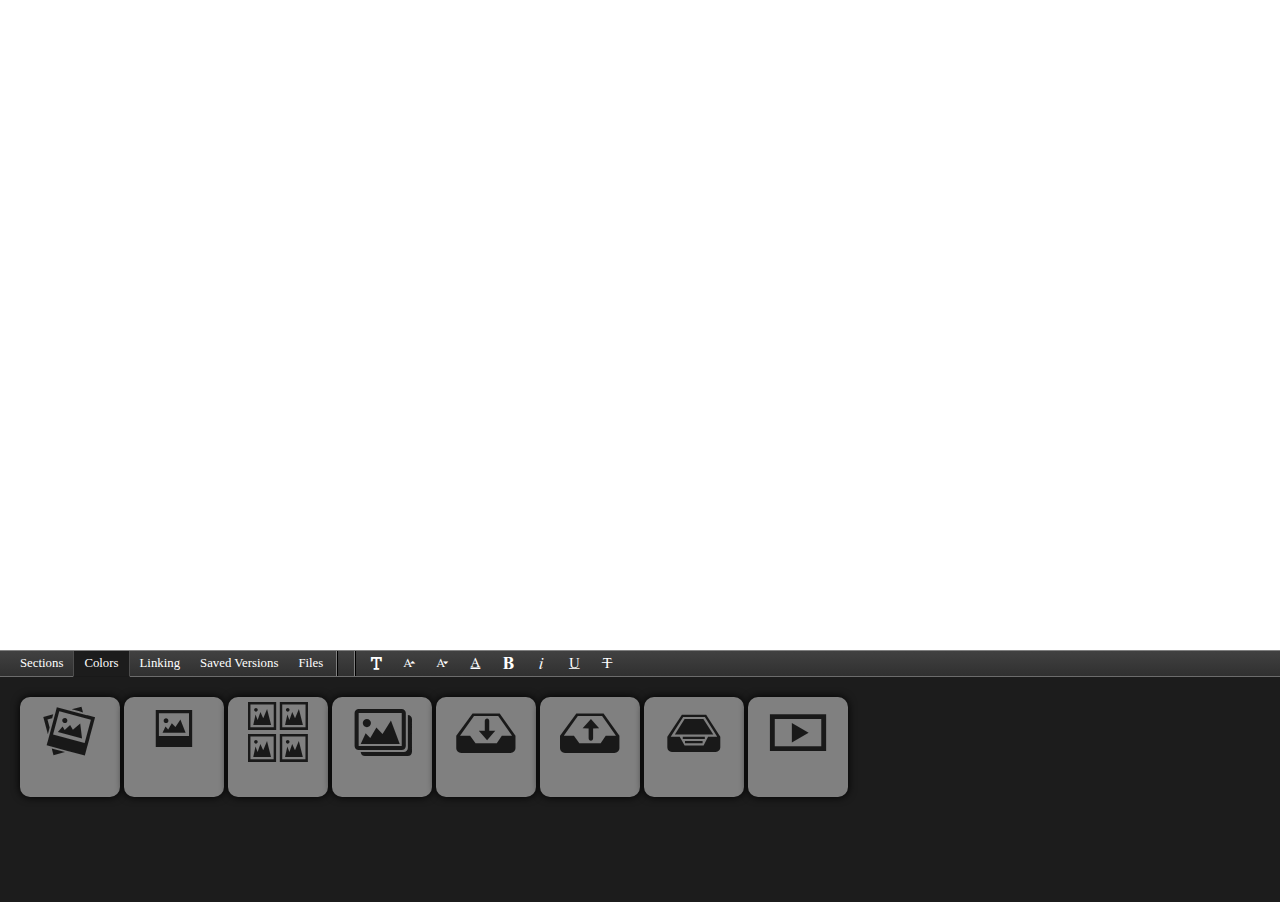
==== Admin/cms.html @ c1e082f7 "Summary" ====
<!DOCTYPE html>
<html>

    <head>
        <link rel="stylesheet" type="text/css" href="css/fontfaces.css">
        <link rel="stylesheet" type="text/css" href="css/cmsui.css">
        <script language = "javascript" src="js/cmsjs.js"></script>
    </head>

    
    <body>
        <div id = "editPanel">
            
            <div id = "header" >
                <ul id = "tabs">
                    <li>Sections</li>
                    <li id = "selected">Colors</li>
                    <li>Linking</li>
                    <li>Saved Versions</li>
                    <li>Files</li>
    <!--
                    <li class="icon">A</li>
                    <li class="icon">@</li>
                    <li class="icon">H</li>
    -->
                </ul>
                <div class = "divider"></div>
                <span class="icon"> &nbsp;&nbsp;&nbsp;</span>
                <div class = "divider"></div>
                <ul id = "options">
                    <li class="icon">S</li>
                    <li class="icon">T</li>
                    <li class="icon">U</li>
                    <li class="icon">V</li>
                    <li class="icon">W</li>
                    <li class="icon">X</li>
                    <li class="icon">Y</li>
                    <li class="icon">Z</li>
                </ul>
            </div>
            
            
            <div id = "content">
            
                <ul id = "components">
<!--                    <li class="icon" id = "missing">c</li>-->
                    
                    <li class="icon">b</li>
                    <li class="icon">a</li>
                    <li class="icon">c</li>
                    <li class="icon">d</li>
                    <li class="icon">e</li>
                    <li class="icon">f</li>
                    <li class="icon">g</li>
                    <li class="icon">h</li>
                </ul>
            
            </div>
        
        </div>
        <div id = "pagePreview"></div>
    </body>


</html>
---- Admin/css/fontfaces.css ----
@font-face{ 
	font-family: 'Icons';
	src: url('../fonts/cdzv1.eot');
	src: url('../fonts/cdzv1.eot?iefix') format('eot'),
	     url('../fonts/cdzv1.woff') format('woff'),
	     url('../fonts/cdzv1.ttf') format('truetype'),
	     url('../fonts/cdzv1.svg#webfont') format('svg');
}
---- Admin/css/cmsui.css ----
#pagePreview {
    width:100%;
    height:auto;
    display:block;
    overflow-y:scroll;
}

body, html {
    margin:0px;
    padding:0px;
    position:relative;
    height:100%;
    width:100%;
}

.icon{
    font-family:Icons;
}

#editPanel {
    position:absolute;
    bottom:0px;
    height:250px;
    width:100%;
    display:block;
    
}


#editPanel *{
/*    outline: 1px solid red;*/
    -webkit-user-select:none;
}

#editPanel #header {
    
    font-size:0.8em;
    color:white;
    font-family:"Open sans";
    margin:0px;
    padding:0px 10px;
    display:block;
    height:25px;
    background: -webkit-linear-gradient(#414141, #303030);
    border-top: 1px solid gray;
    border-bottom: 1px solid #6c6c6c;
}

#editPanel #header ul{
    height:100%;   
    display:inline-block;
    margin:0px;
    padding:0px;
}

#editPanel #header ul li {
    float:left;
    line-height:25px;
    padding:0px 10px;
    margin:0px;
    
    height:100%;
    list-style:none;
    cursor:pointer;
    cursor:hand;

}
#editPanel #header ul li:hover {
    background-color:#2a2a2a;
}

#editPanel #header li#selected{
    background-color:#1c1c1c;
    border-left: 1px solid #4d4d4d;
    border-right: 1px solid #4d4d4d;
/*    border-top:1px solid #6c6c6c;*/
    border-bottom:1px solid #191919;
/*    background: -webkit-linear-gradient(#414141, #3e3e3e);*/
}


#editPanel #content {
    height: 225px;
    width: 100%;
    background-color:#1c1c1c;
}

#editPanel #header .divider {
    border-left:1px solid gray;
    border-right:1px solid black;
    display:inline-block;
    width:0px;
    height:100%;
/*    background-color:black;*/
}

#editPanel #content #components {
    margin:0px;
    padding:0px;
    list-style:none;
    padding:20px;
}

#editPanel #content #components li {
    width:100px;
    height:100px;
    display:inline-block;
    background-color:gray;
    box-shadow:0px 0px 8px black;
    border-radius:10px;
    line-height:70px;
    text-align:center;
    font-size:60px;
    color:#191919;
    cursor:pointer;
    cursor:move;
}

#editPanel #content #components li#missing {
    width:92px;
    height:92px;
    display:inline-block;
    border-radius:10px;
    border:4px dashed #2c2b2b;
    background-color:#202020;
    box-shadow:none;
}
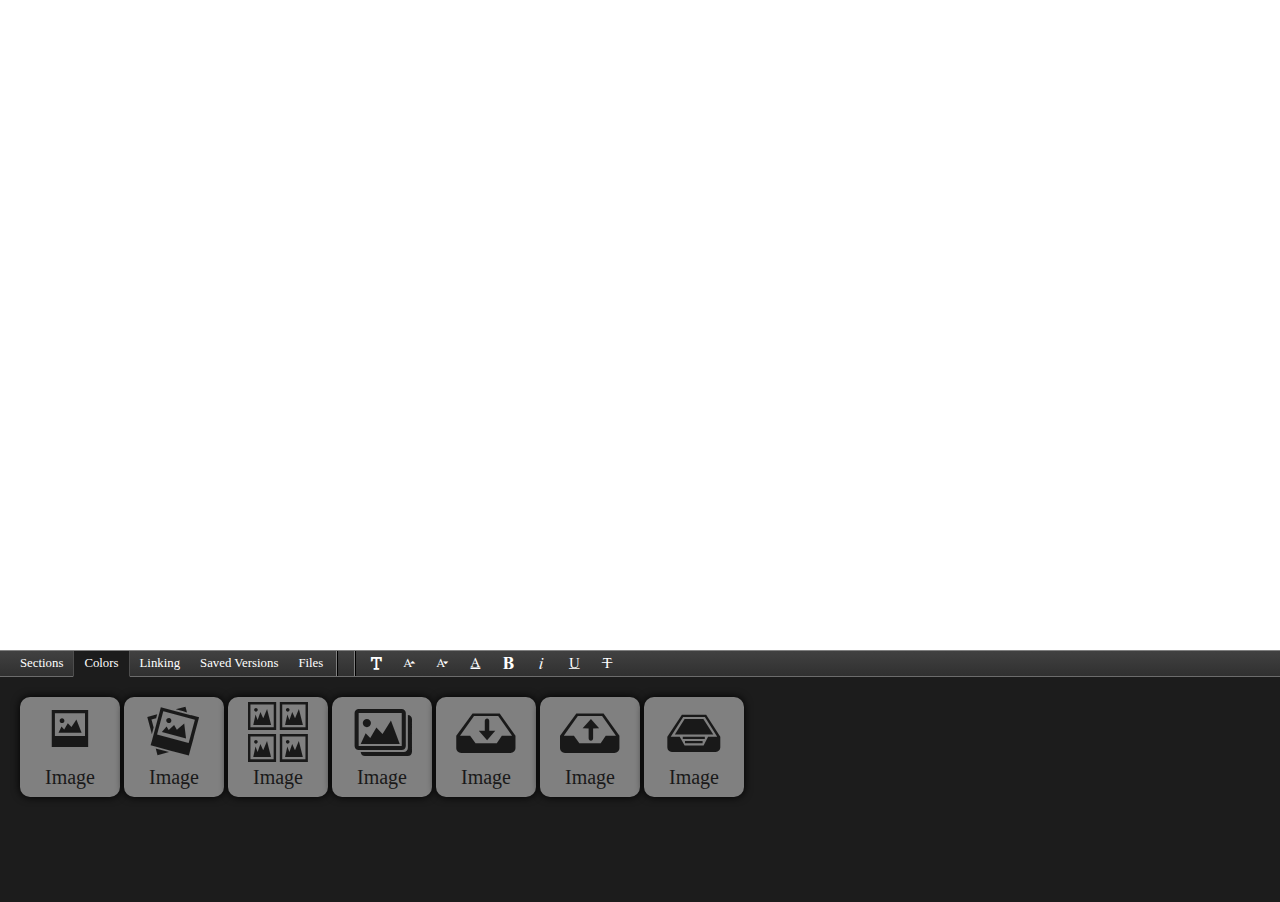
==== commit 88dd9ebc: "Before Jquery UI change" ====
--- a/Admin/cms.html
+++ b/Admin/cms.html
@@ -4,6 +4,10 @@
     <head>
         <link rel="stylesheet" type="text/css" href="css/fontfaces.css">
         <link rel="stylesheet" type="text/css" href="css/cmsui.css">
+        
+        <script type="text/javascript" language = "javascript" src="js/jquery-2.0.3.min.js"></script>    
+        <script type="text/javascript" language = "javascript" src="js/jquery-ui-1.10.4.custom.min.js"></script>    
+        
         <script language = "javascript" src="js/cmsjs.js"></script>
     </head>
 
@@ -45,14 +49,13 @@
                 <ul id = "components">
 <!--                    <li class="icon" id = "missing">c</li>-->
                     
-                    <li class="icon">b</li>
-                    <li class="icon">a</li>
-                    <li class="icon">c</li>
-                    <li class="icon">d</li>
-                    <li class="icon">e</li>
-                    <li class="icon">f</li>
-                    <li class="icon">g</li>
-                    <li class="icon">h</li>
+                    <li class="component" title="add me please :)"> <div class="icon" > a</div> <span>Image</span> </li>
+                    <li class="component"> <div class="icon" > b</div> <span>Image</span> </li>
+                    <li class="component"> <div class="icon" > c</div> <span>Image</span> </li>
+                    <li class="component"> <div class="icon" > d</div> <span>Image</span> </li>
+                    <li class="component"> <div class="icon" > e</div> <span>Image</span> </li>
+                    <li class="component"> <div class="icon" > f</div> <span>Image</span> </li>
+                    <li class="component"> <div class="icon" > g</div> <span>Image</span> </li>
                 </ul>
             
             </div>
--- a/Admin/css/fontfaces.css
+++ b/Admin/css/fontfaces.css
@@ -1,3 +1,12 @@
+@font-face{ 
+	font-family: 'Icons';
+	src: url('../fonts/cdzv1.eot');
+	src: url('../fonts/cdzv1.eot?iefix') format('eot'),
+	     url('../fonts/cdzv1.woff') format('woff'),
+	     url('../fonts/cdzv1.ttf') format('truetype'),
+	     url('../fonts/cdzv1.svg#webfont') format('svg');
+}
+
 @font-face{ 
 	font-family: 'Icons';
 	src: url('../fonts/cdzv1.eot');
--- a/Admin/css/cmsui.css
+++ b/Admin/css/cmsui.css
@@ -26,17 +26,20 @@
     
 }
 
-
 #editPanel *{
 /*    outline: 1px solid red;*/
     -webkit-user-select:none;
+}
+
+#editPanel *:not(.icon){
+    font-family:"Open Sans";
 }
 
 #editPanel #header {
     
     font-size:0.8em;
     color:white;
-    font-family:"Open sans";
+    
     margin:0px;
     padding:0px 10px;
     display:block;
@@ -74,7 +77,7 @@
     border-left: 1px solid #4d4d4d;
     border-right: 1px solid #4d4d4d;
 /*    border-top:1px solid #6c6c6c;*/
-    border-bottom:1px solid #191919;
+    border-bottom:1px solid #1c1c1c;
 /*    background: -webkit-linear-gradient(#414141, #3e3e3e);*/
 }
 
@@ -99,7 +102,21 @@
     padding:0px;
     list-style:none;
     padding:20px;
+    position:relative;
 }
+
+#editPanel #content #components span{
+    margin:0px;
+    padding:0px;
+    list-style:none;
+    font-size:20px;
+    line-height:20px;
+    display:block;
+    position:relative;
+/*    bottom:41px;*/
+/*    border:1px solid red;*/
+}
+
 
 #editPanel #content #components li {
     width:100px;
@@ -116,12 +133,15 @@
     cursor:move;
 }
 
-#editPanel #content #components li#missing {
+#editPanel #content #components li:active {
+/*
     width:92px;
     height:92px;
-    display:inline-block;
-    border-radius:10px;
+*/
+    margin-top:-4px;
+    position:relative;
     border:4px dashed #2c2b2b;
+    box-sizing:border-box;
     background-color:#202020;
-    box-shadow:none;
+/*    box-shadow:none;*/
 }
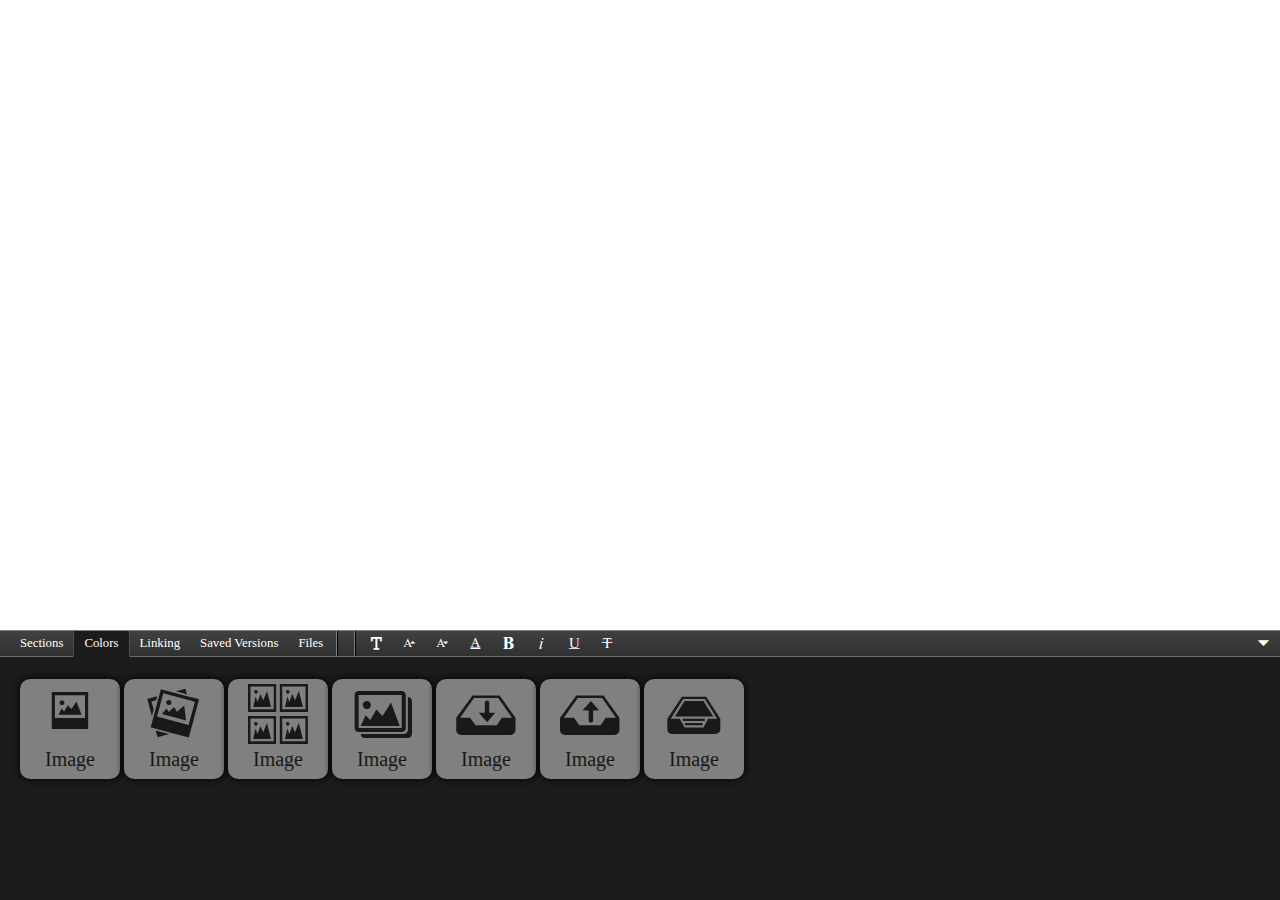
==== commit 9be548ce: "Jan 25 End daily of development" ====
--- a/Admin/cms.html
+++ b/Admin/cms.html
@@ -3,6 +3,8 @@
 
     <head>
         <link rel="stylesheet" type="text/css" href="css/fontfaces.css">
+        <link rel="stylesheet" type="text/css" href="css/jquery-ui-1.10.4.custom.css">
+        
         <link rel="stylesheet" type="text/css" href="css/cmsui.css">
         
         <script type="text/javascript" language = "javascript" src="js/jquery-2.0.3.min.js"></script>    
@@ -18,7 +20,7 @@
             <div id = "header" >
                 <ul id = "tabs">
                     <li>Sections</li>
-                    <li id = "selected">Colors</li>
+                    <li class = "selected">Colors</li>
                     <li>Linking</li>
                     <li>Saved Versions</li>
                     <li>Files</li>
@@ -41,23 +43,36 @@
                     <li class="icon">Y</li>
                     <li class="icon">Z</li>
                 </ul>
+                
+                <div class="icon" id = "toggle">4</div>
             </div>
             
             
             <div id = "content">
-            
-                <ul id = "components">
-<!--                    <li class="icon" id = "missing">c</li>-->
-                    
-                    <li class="component" title="add me please :)"> <div class="icon" > a</div> <span>Image</span> </li>
-                    <li class="component"> <div class="icon" > b</div> <span>Image</span> </li>
-                    <li class="component"> <div class="icon" > c</div> <span>Image</span> </li>
-                    <li class="component"> <div class="icon" > d</div> <span>Image</span> </li>
-                    <li class="component"> <div class="icon" > e</div> <span>Image</span> </li>
-                    <li class="component"> <div class="icon" > f</div> <span>Image</span> </li>
-                    <li class="component"> <div class="icon" > g</div> <span>Image</span> </li>
-                </ul>
-            
+                <div id = "inner">
+                    <ul id = "overflow">
+                        <li>    
+                            
+                            <ul id = "components">
+            <!--                    <li class="icon" id = "missing">c</li>-->
+                                <li class="component" title="add me please :)"> <div class="icon" > a</div> <span>Image</span> </li>
+                                <li class="component"> <div class="icon" > b</div> <span>Image</span> </li>
+                                <li class="component"> <div class="icon" > c</div> <span>Image</span> </li>
+                                <li class="component"> <div class="icon" > d</div> <span>Image</span> </li>
+                                <li class="component"> <div class="icon" > e</div> <span>Image</span> </li>
+                                <li class="component"> <div class="icon" > f</div> <span>Image</span> </li>
+                                <li class="component"> <div class="icon" > g</div> <span>Image</span> </li>
+                            </ul>
+                            <div id = "filler">&nbsp;</div>
+                        </li>
+                            
+                        <li style="color:white">
+                            I am working
+                        </li>
+                    </ul>
+                </div>
+                
+                
             </div>
         
         </div>
--- a/Admin/css/cmsui.css
+++ b/Admin/css/cmsui.css
@@ -18,17 +18,19 @@
 }
 
 #editPanel {
-    position:absolute;
+    position:fixed;
     bottom:0px;
-    height:250px;
+    height:270px;
     width:100%;
     display:block;
+    -webkit-transition:0.5s;
     
 }
 
 #editPanel *{
 /*    outline: 1px solid red;*/
     -webkit-user-select:none;
+    
 }
 
 #editPanel *:not(.icon){
@@ -72,7 +74,7 @@
     background-color:#2a2a2a;
 }
 
-#editPanel #header li#selected{
+#editPanel #header li.selected{
     background-color:#1c1c1c;
     border-left: 1px solid #4d4d4d;
     border-right: 1px solid #4d4d4d;
@@ -81,11 +83,38 @@
 /*    background: -webkit-linear-gradient(#414141, #3e3e3e);*/
 }
 
-
 #editPanel #content {
-    height: 225px;
+    height: 250px;
     width: 100%;
     background-color:#1c1c1c;
+    overflow:hidden;
+    -webkit-transition:0.5s;
+}
+
+#editPanel #content *{
+/*    outline: 1px solid red;   */
+}
+
+#editPanel #content #overflow {
+/*    display:block;*/
+    width:500%;
+    height:100%;
+    list-style:none;
+    padding:0px;
+    margin:0px;
+    
+}
+
+#editPanel #content #inner{
+    width:100%;
+    overflow:none;
+    -webkit-transition:1s;
+}
+
+#editPanel #content #inner ul#overflow>li {
+    width:20%;
+    float:left;
+    display:inline-block;
 }
 
 #editPanel #header .divider {
@@ -102,7 +131,14 @@
     padding:0px;
     list-style:none;
     padding:20px;
+/*    position:absolute;*/
+}
+
+#editPanel #content #filler{
     position:relative;
+    width:100%;
+    height:100%;
+    display:block;
 }
 
 #editPanel #content #components span{
@@ -121,6 +157,7 @@
 #editPanel #content #components li {
     width:100px;
     height:100px;
+    margin: 2px 0px;
     display:inline-block;
     background-color:gray;
     box-shadow:0px 0px 8px black;
@@ -145,3 +182,12 @@
     background-color:#202020;
 /*    box-shadow:none;*/
 }
+
+
+
+#editPanel #header>#toggle {
+    float:right;
+    line-height:25px;
+    cursor:pointer;
+    cursor:hand;
+}
